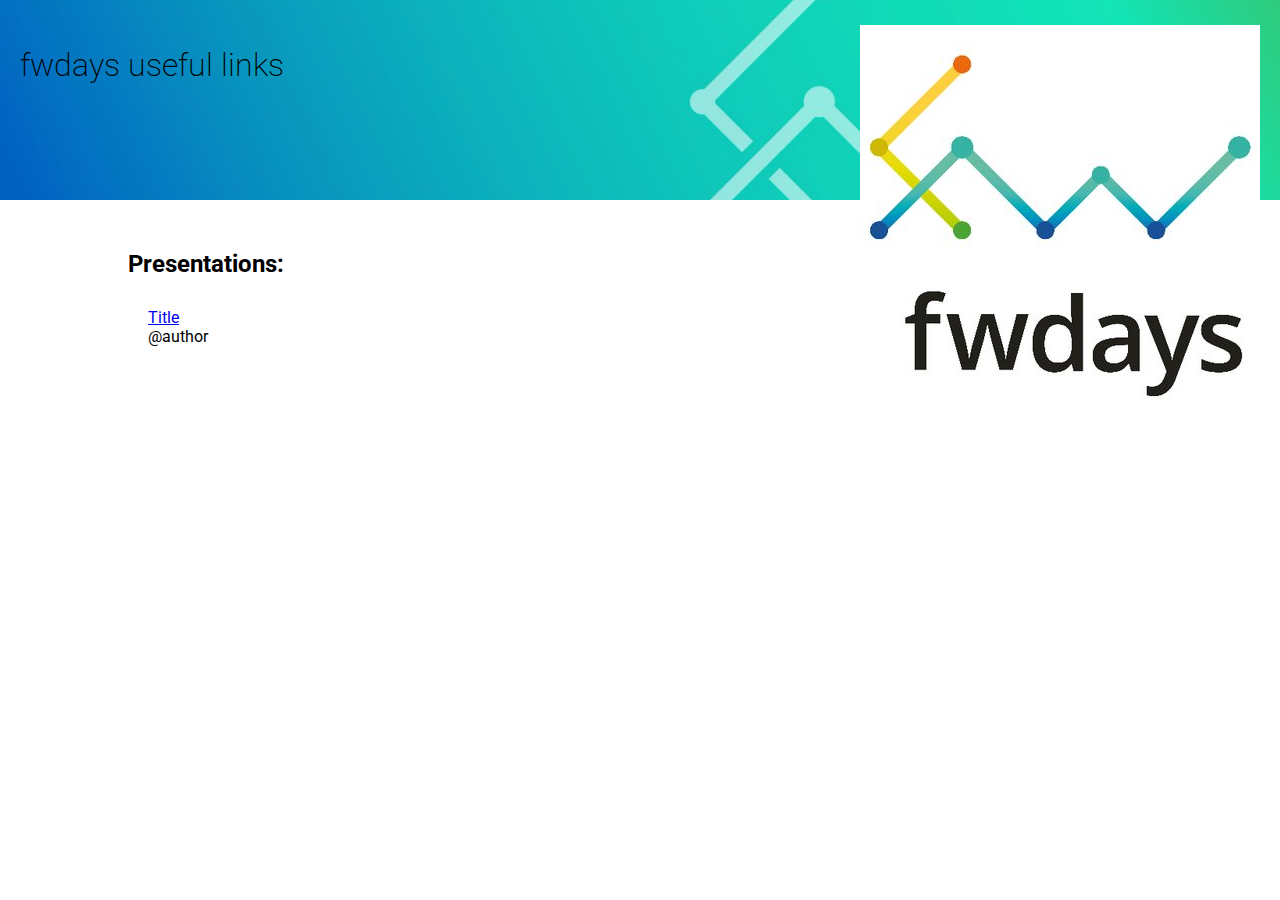
==== index.html @ abe19ca8 "Initial setup" ====
<!DOCTYPE html>
<html lang='en'>

<head>
	<meta charset='UTF-8'>
	<meta name='viewport' content='width=device-width, initial-scale=1.0'>
	<meta http-equiv='X-UA-Compatible' content='ie=edge'>
	<title>fwdays</title>
	<link href="https://fonts.googleapis.com/css?family=Roboto:200,400" rel="stylesheet">
	<style>
		body {
			margin: 0;
			padding: 0;
			font-family: Roboto;
		}

		body * {
			box-sizing: border-box;
		}

		.cover {
			width: 100%;
			height: 200px;
			background: url('/static/img/cover.jpeg') center no-repeat;
			background-size: cover;
			position: relative;
		}

		.cover-title {
			position: absolute;
			top: 25px;
			left: 20px;
			font-weight: 200;
		}

		.cover-logo {
			position: absolute;
			top: 25px;
			right: 20px;
			object-fit: cover;
			background: darkgray;
		}

		.main {
			width: 100%;
			padding: 30px 10%;
			max-width: 1000px;
			display: flex;
			flex-direction: column;
		}

		.prez {
			min-height: 80px;
			display: flex;
			flex-direction: column;
			padding: 10px 20px;
		}
	</style>
</head>

<body>
	<header class='cover'>
		<h1 class='cover-title'>fwdays useful links</h1>
		<img class='cover-logo' src='/static/img/logo.jpg' alt='logo' />
	</header>

	<section class='main'>
		<h2>Presentations:</h2>

		<div class='prez'>
			<a class='prez-title' href='#'>Title</a>
			<div class='prez-author'>@author</div>
		</div>
	</section>
</body>

</html>
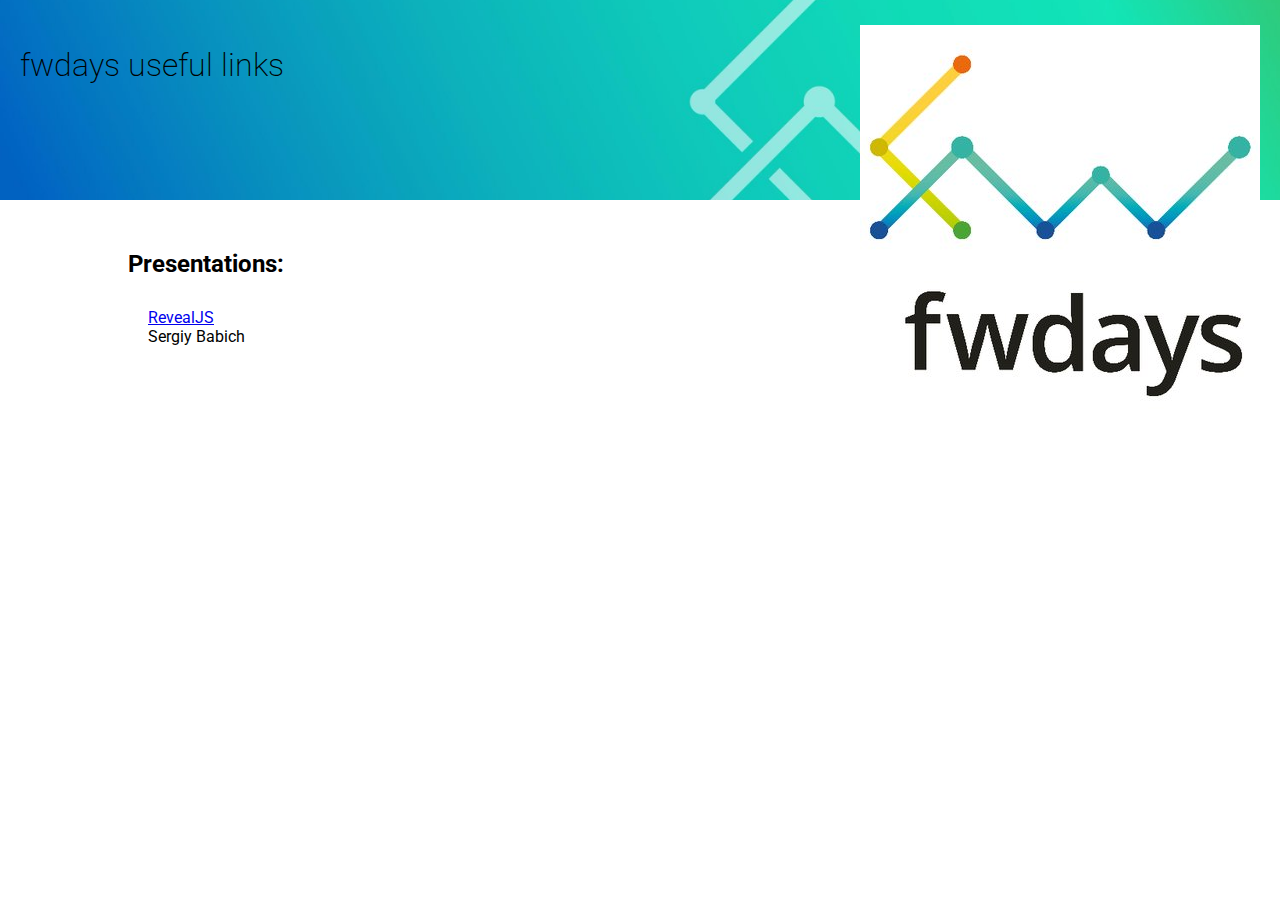
==== commit 85c8e45f: "Add Babich RevealJS" ====
--- a/index.html
+++ b/index.html
@@ -68,8 +68,8 @@
 		<h2>Presentations:</h2>
 
 		<div class='prez'>
-			<a class='prez-title' href='#'>Title</a>
-			<div class='prez-author'>@author</div>
+			<a class='prez-title' href='/static/presentations/babich/RevealJS _ c__Users_babic_Projects_Speeches_fwdays_index.md.html'>RevealJS</a>
+			<div class='prez-author'>Sergiy Babich</div>
 		</div>
 	</section>
 </body>
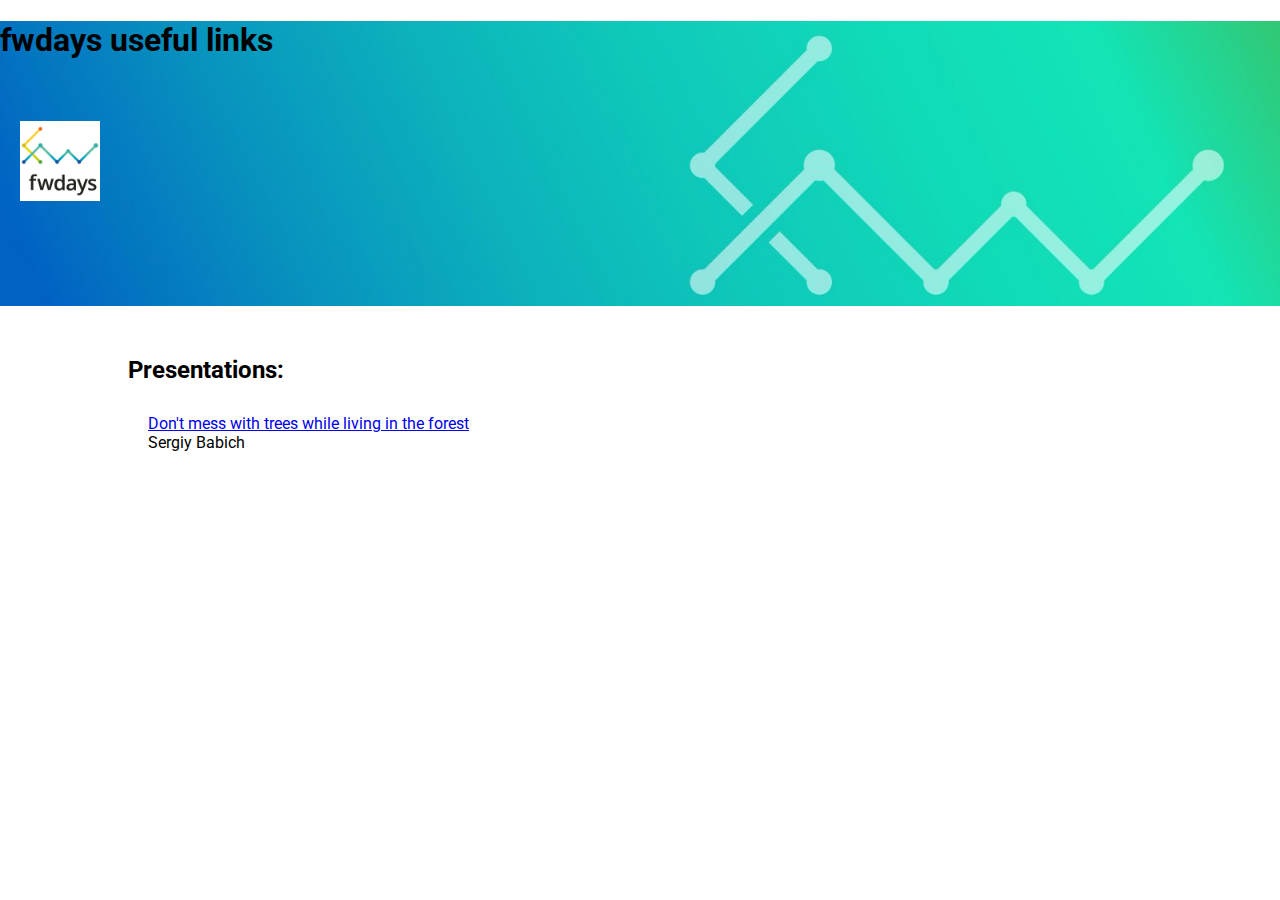
==== commit 19d45b1c: "Update Babich prez name" ====
--- a/index.html
+++ b/index.html
@@ -20,23 +20,18 @@
 
 		.cover {
 			width: 100%;
-			height: 200px;
+			height: 285px;
 			background: url('/static/img/cover.jpeg') center no-repeat;
 			background-size: cover;
 			position: relative;
 		}
 
-		.cover-title {
-			position: absolute;
-			top: 25px;
-			left: 20px;
-			font-weight: 200;
-		}
 
 		.cover-logo {
 			position: absolute;
-			top: 25px;
-			right: 20px;
+			top: 100px;
+			left: 20px;
+			width: 80px;
 			object-fit: cover;
 			background: darkgray;
 		}
@@ -68,7 +63,9 @@
 		<h2>Presentations:</h2>
 
 		<div class='prez'>
-			<a class='prez-title' href='/static/presentations/babich/RevealJS _ c__Users_babic_Projects_Speeches_fwdays_index.md.html'>RevealJS</a>
+			<a class='prez-title' href='/static/presentations/babich/dont_mess_with_trees.html'>
+				Don't mess with trees while living in the forest
+			</a>
 			<div class='prez-author'>Sergiy Babich</div>
 		</div>
 	</section>
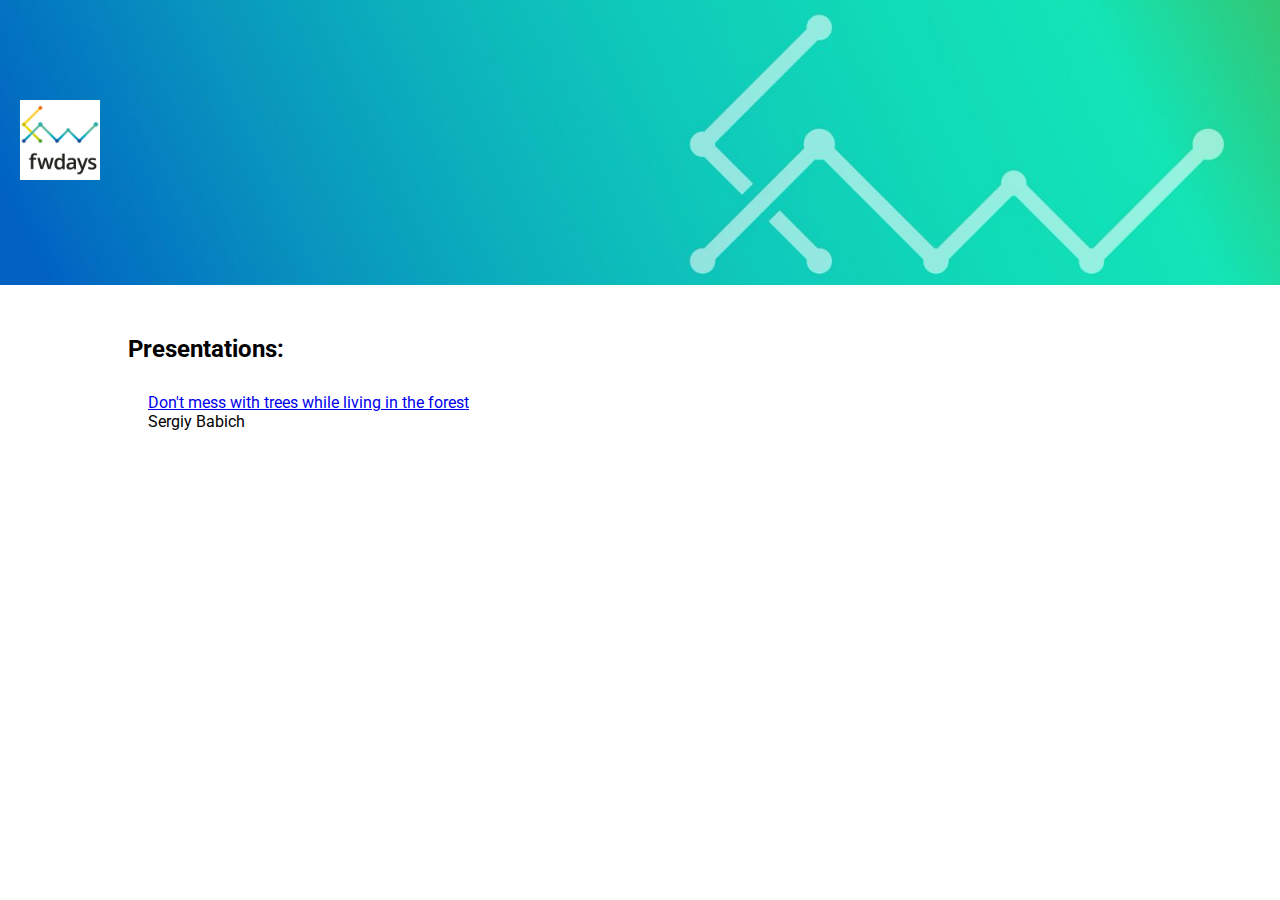
==== commit ef8a982b: "Update markup" ====
--- a/index.html
+++ b/index.html
@@ -55,7 +55,6 @@
 
 <body>
 	<header class='cover'>
-		<h1 class='cover-title'>fwdays useful links</h1>
 		<img class='cover-logo' src='/static/img/logo.jpg' alt='logo' />
 	</header>
 
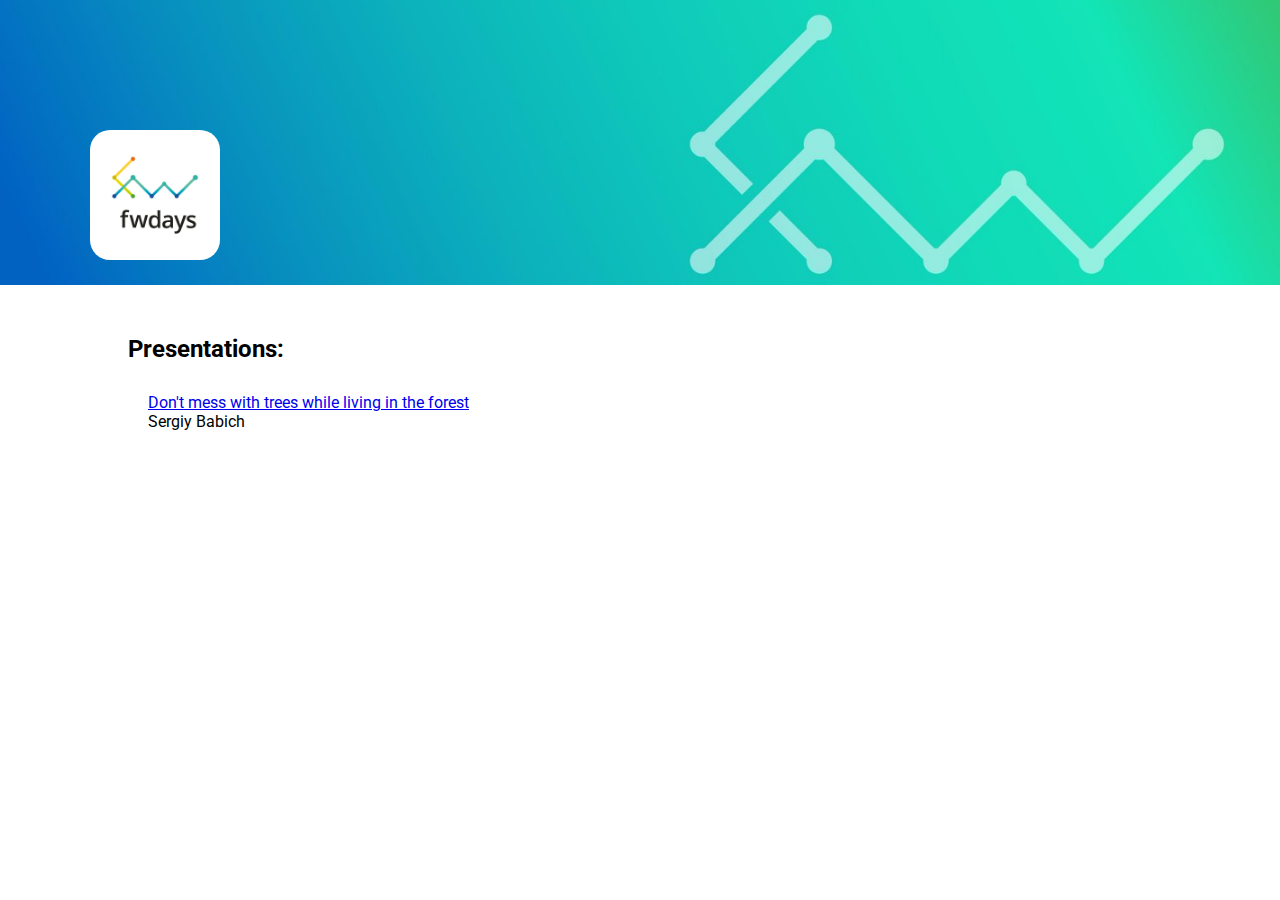
==== commit 62bce352: "Update logo styles" ====
--- a/index.html
+++ b/index.html
@@ -29,11 +29,13 @@
 
 		.cover-logo {
 			position: absolute;
-			top: 100px;
-			left: 20px;
-			width: 80px;
+			top: 130px;
+			left: 90px;
+			width: 130px;
 			object-fit: cover;
-			background: darkgray;
+			padding: 20px;
+			background: white;
+			border-radius: 20px;	
 		}
 
 		.main {
